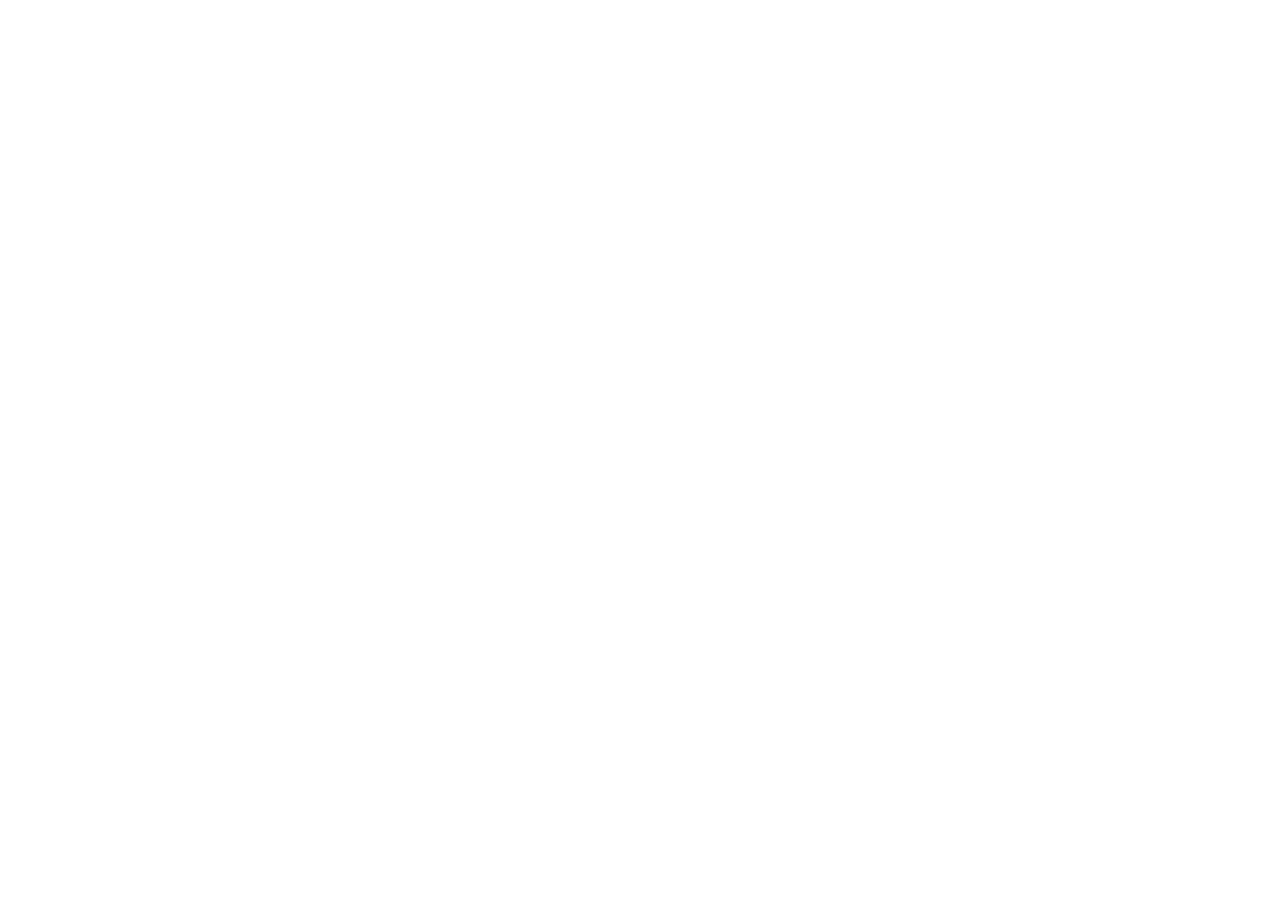
==== index.html @ 93e902c3 "start of first" ====
<!doctype html>

<html lang="en">
<head>
    <meta charset="utf-8">

    <title>Cyber Chicks</title>
 <meta name="Work For Website" content="Keyword Rich Description">
  <meta name="author" content="Zac H, Cristal C, Cassandra H, Callie B">
<link href="assets/css/style.css" rel="stylesheet"/>
</head>


</html>
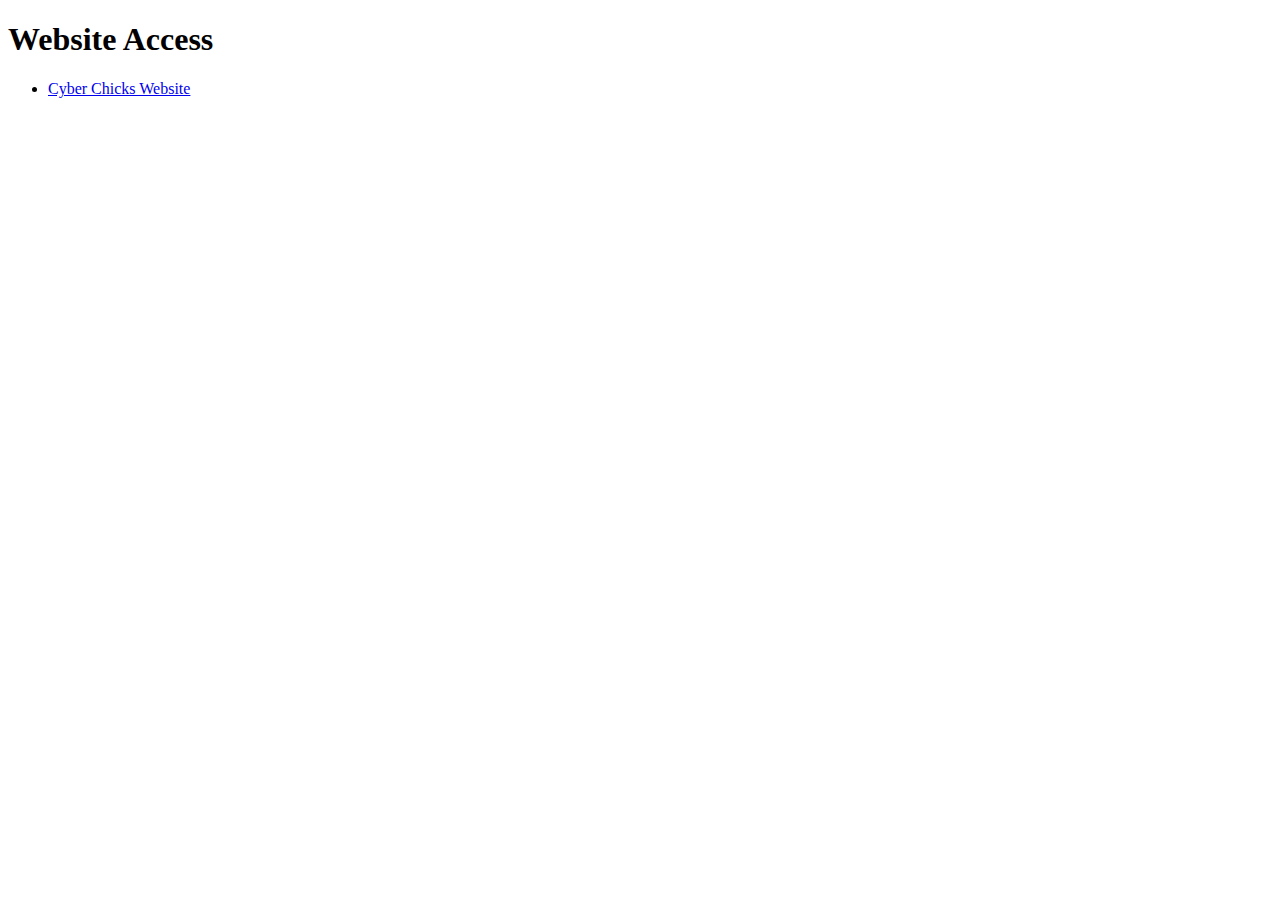
==== commit 84c00001: "updated index for live server view" ====
--- a/index.html
+++ b/index.html
@@ -10,5 +10,11 @@
 <link href="assets/css/style.css" rel="stylesheet"/>
 </head>
 
+<body>
+    <h1>Website Access</h1>
+    <nav>
+      <ul>
+       <li><a href="website/index.html">Cyber Chicks Website</a></li>
+</body>
 
 </html>